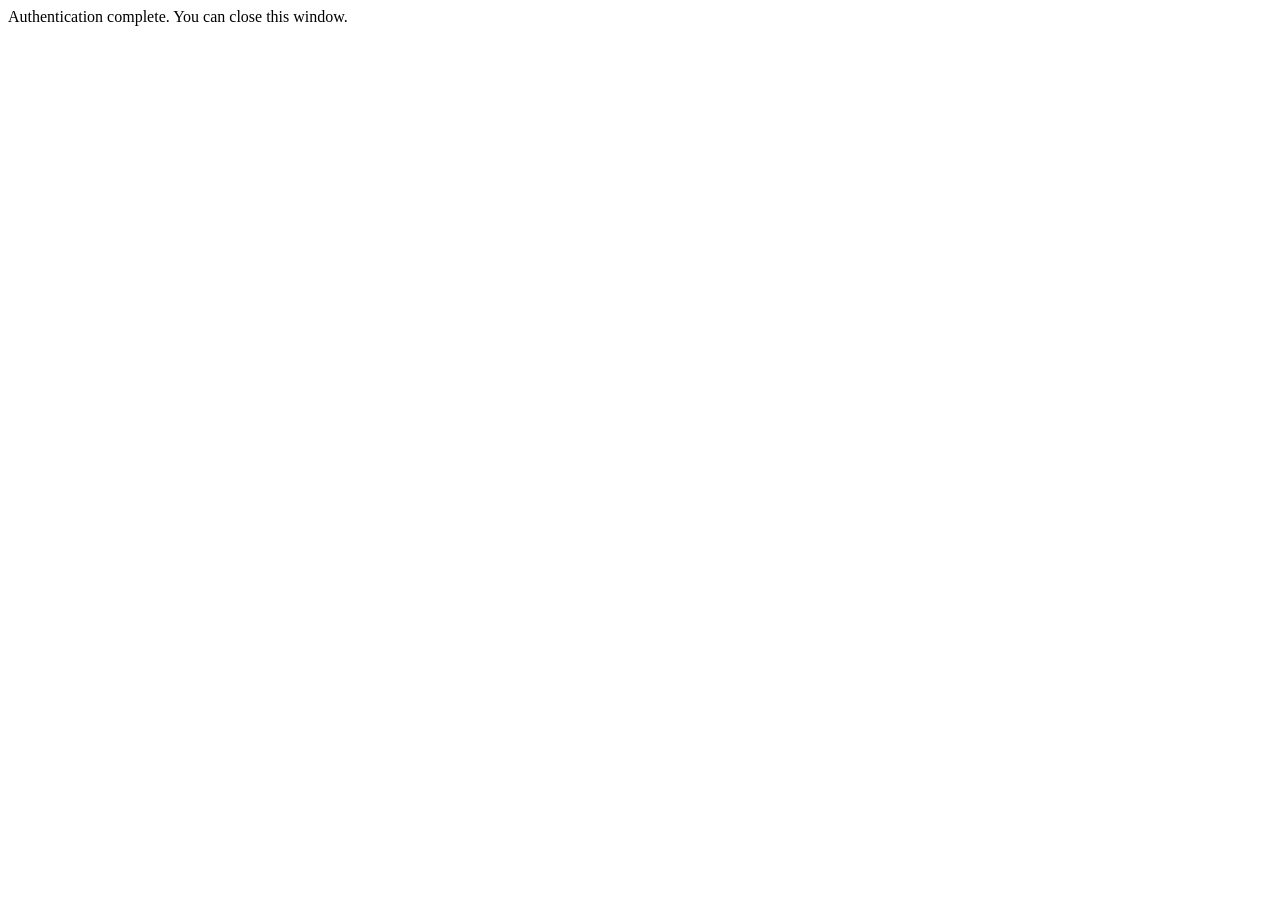
==== BreadCharts.Avalonia/BreadCharts.Avalonia.Browser/wwwroot/auth_callback.html @ cf5d5680 "add server discoverability" ====
<!DOCTYPE html>
<html>
<head>
    <title>Authenticating...</title>
</head>
<body>
    <script>
        console.log("Auth callback page loaded. URL:", window.location.href);
        // Send the current URL (which contains the tokens) back to the opener window
        if (window.opener) {
            console.log("Found opener window, posting message...");
            window.opener.postMessage(window.location.href, "*");
            // The opener (main app) will close this window once it receives the message
        } else {
            console.warn("No opener window found!");
            document.body.innerHTML = "Authentication complete. You can close this window.";
        }
    </script>
</body>
</html>
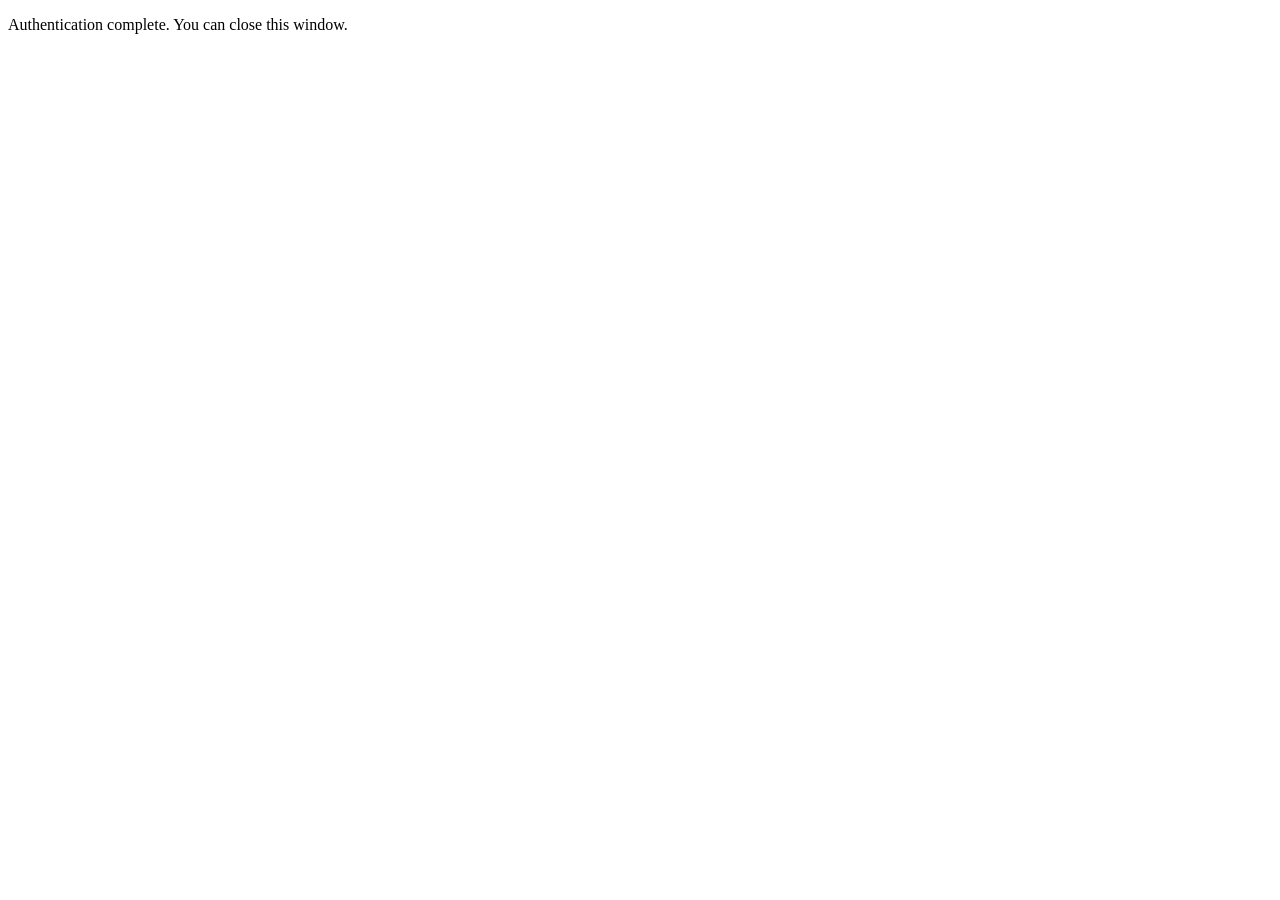
==== commit 66604c78: "mid auth changes" ====
--- a/BreadCharts.Avalonia/BreadCharts.Avalonia.Browser/wwwroot/auth_callback.html
+++ b/BreadCharts.Avalonia/BreadCharts.Avalonia.Browser/wwwroot/auth_callback.html
@@ -1,19 +1,63 @@
 <!DOCTYPE html>
 <html>
 <head>
-    <title>Authenticating...</title>
+    <meta charset="utf-8" />
+    <title>Authentication Complete</title>
 </head>
 <body>
+    <p>Authentication complete. You can close this window.</p>
+
     <script>
-        console.log("Auth callback page loaded. URL:", window.location.href);
-        // Send the current URL (which contains the tokens) back to the opener window
-        if (window.opener) {
+        const callbackUrl = window.location.href;
+        console.log("Auth callback page loaded. URL:", callbackUrl);
+
+        let notified = false;
+
+        // 1. Try postMessage to opener
+        if (window.opener && !window.opener.closed) {
             console.log("Found opener window, posting message...");
-            window.opener.postMessage(window.location.href, "*");
-            // The opener (main app) will close this window once it receives the message
+            window.opener.postMessage(
+                {
+                    type: "spotify-auth-callback",
+                    url: callbackUrl
+                },
+                window.location.origin
+            );
+            notified = true;
+        }
+
+        // 2. Try BroadcastChannel (modern fallback for tabs)
+        try {
+            const channel = new BroadcastChannel("spotify-auth");
+            channel.postMessage({
+                type: "spotify-auth-callback",
+                url: callbackUrl
+            });
+            channel.close();
+            notified = true;
+            console.log("Sent message via BroadcastChannel");
+        } catch (e) {
+            console.warn("BroadcastChannel not supported or failed:", e);
+        }
+
+        // 3. Try localStorage (fallback for older browsers or cross-tab)
+        try {
+            localStorage.setItem("spotify-auth-callback", callbackUrl);
+            notified = true;
+            console.log("Set result in localStorage");
+        } catch (e) {
+            console.warn("localStorage failed:", e);
+        }
+
+        if (notified) {
+            console.log("Notification sent, closing window...");
+            // Small delay to ensure messages are sent
+            setTimeout(() => {
+                window.close();
+            }, 500);
         } else {
-            console.warn("No opener window found!");
-            document.body.innerHTML = "Authentication complete. You can close this window.";
+            console.warn("Could not notify opener window!");
+            document.body.innerHTML = "Authentication complete. Please return to the main app window.";
         }
     </script>
 </body>
